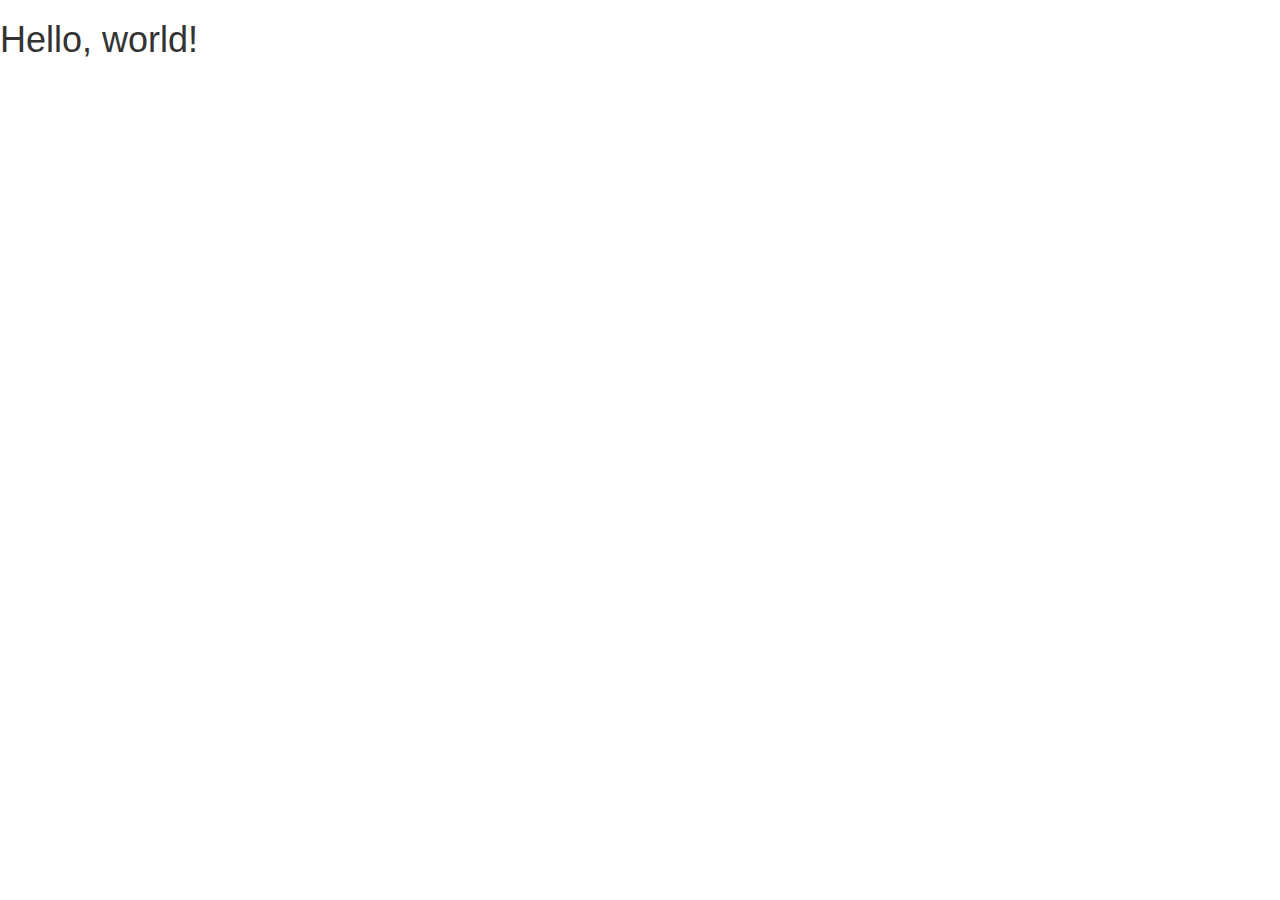
==== index.html @ 0de35a8e "start bootstrap project" ====
<!DOCTYPE html>
<html lang="en">
  <head>
    <meta charset="utf-8">
    <meta http-equiv="X-UA-Compatible" content="IE=edge">
    <meta name="viewport" content="width=device-width, initial-scale=1">
    <!-- The above 3 meta tags *must* come first in the head; any other head content must come *after* these tags -->
    <title>Bootstrap 101 Template</title>

    <!-- Bootstrap -->
    <link href="css/bootstrap.min.css" rel="stylesheet">

    <!-- HTML5 shim and Respond.js for IE8 support of HTML5 elements and media queries -->
    <!-- WARNING: Respond.js doesn't work if you view the page via file:// -->
    <!--[if lt IE 9]>
      <script src="https://oss.maxcdn.com/html5shiv/3.7.3/html5shiv.min.js"></script>
      <script src="https://oss.maxcdn.com/respond/1.4.2/respond.min.js"></script>
    <![endif]-->
  </head>
  <body>
    <h1>Hello, world!</h1>

    <!-- jQuery (necessary for Bootstrap's JavaScript plugins) -->
    <script src="https://ajax.googleapis.com/ajax/libs/jquery/1.12.4/jquery.min.js"></script>
    <!-- Include all compiled plugins (below), or include individual files as needed -->
    <script src="js/bootstrap.min.js"></script>
  </body>
</html>
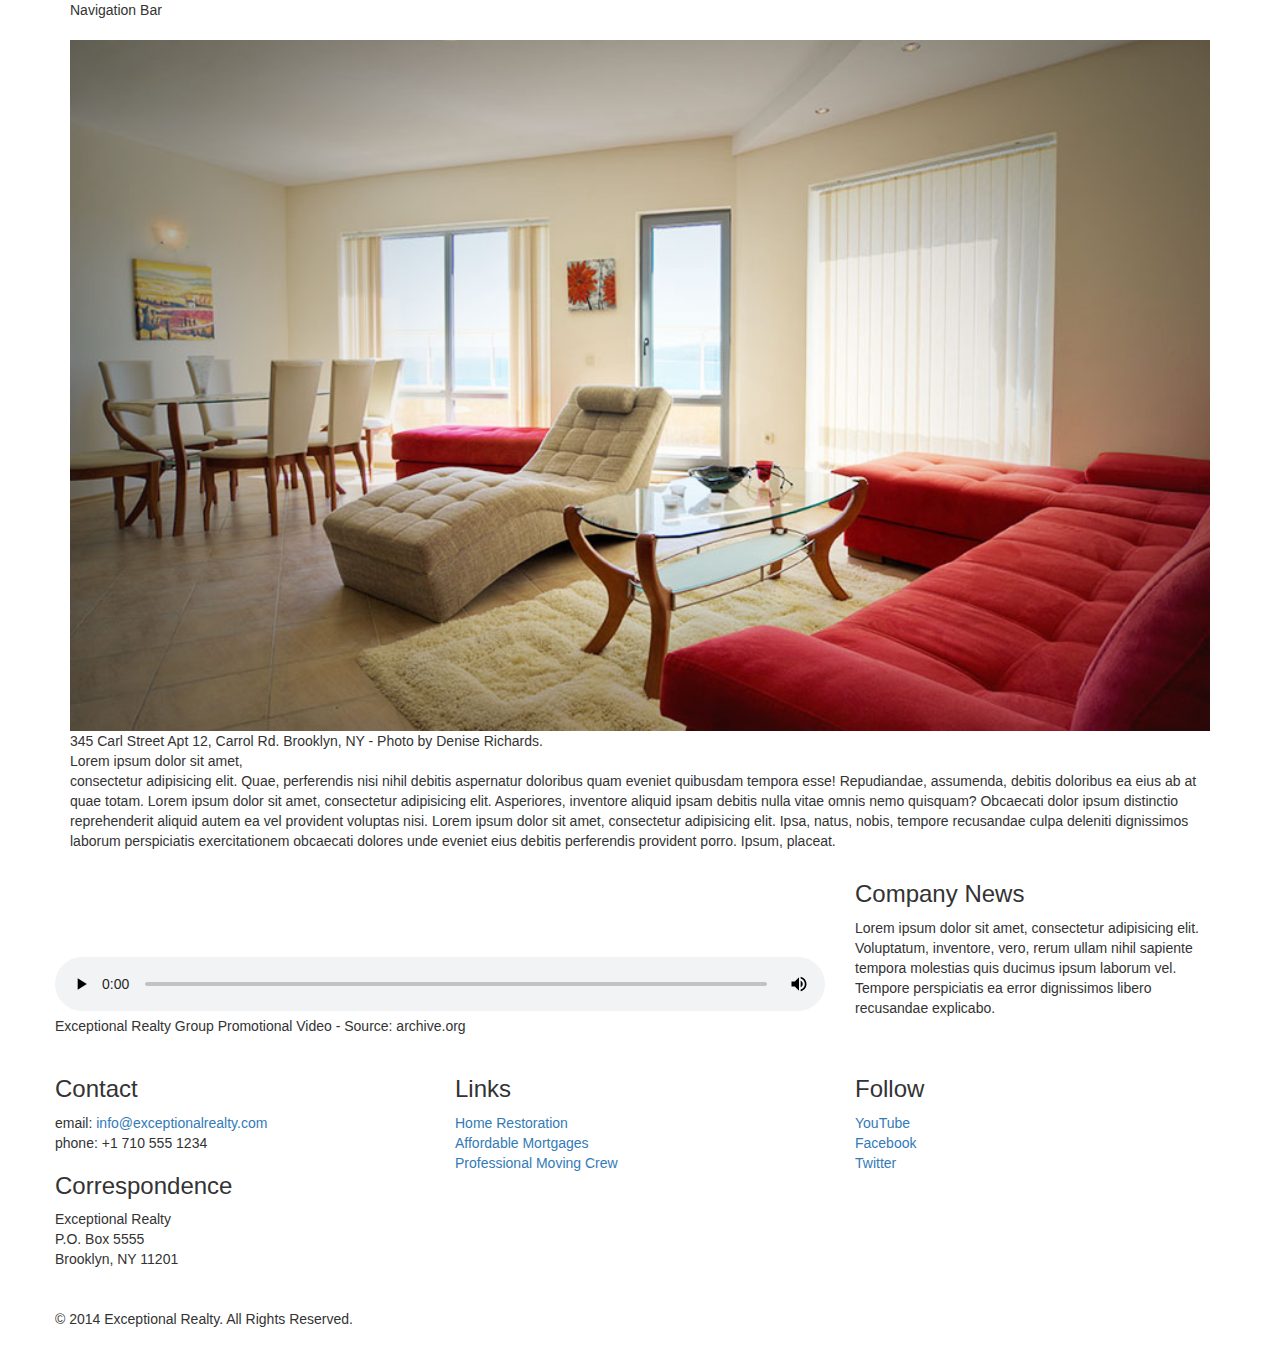
==== commit 9a068dca: "finish layout" ====
--- a/index.html
+++ b/index.html
@@ -5,10 +5,11 @@
     <meta http-equiv="X-UA-Compatible" content="IE=edge">
     <meta name="viewport" content="width=device-width, initial-scale=1">
     <!-- The above 3 meta tags *must* come first in the head; any other head content must come *after* these tags -->
-    <title>Bootstrap 101 Template</title>
+    <title>Exceptional Realty Group - Luxury Homes - About</title>
 
     <!-- Bootstrap -->
     <link href="css/bootstrap.min.css" rel="stylesheet">
+    <link rel="stylesheet" href="css/style.css">
 
     <!-- HTML5 shim and Respond.js for IE8 support of HTML5 elements and media queries -->
     <!-- WARNING: Respond.js doesn't work if you view the page via file:// -->
@@ -18,7 +19,83 @@
     <![endif]-->
   </head>
   <body>
-    <h1>Hello, world!</h1>
+    <div class="container">
+      <div class="row">
+        <div class="col-sm-12">
+          Navigation Bar 
+        </div>
+      </div>
+
+      <div class="row">
+      <div class="col-sm-12">
+                  <figure>
+            <img src="images/intro-pic.jpg" alt="A beautiful living room." title="Welcome to Exceptional Realty Group">
+            <figcaption>345 Carl Street Apt 12, Carrol Rd. Brooklyn, NY - Photo by Denise Richards.</figcaption>
+          </figure>
+
+          <p>Lorem ipsum dolor sit amet,<br> consectetur adipisicing elit. Quae, perferendis nisi nihil debitis aspernatur doloribus quam eveniet quibusdam tempora esse! Repudiandae, assumenda, debitis doloribus ea eius ab at quae totam. Lorem ipsum dolor sit amet, consectetur adipisicing elit. Asperiores, inventore aliquid ipsam debitis nulla vitae omnis nemo quisquam? Obcaecati dolor ipsum distinctio reprehenderit aliquid autem ea vel provident voluptas nisi. Lorem ipsum dolor sit amet, consectetur adipisicing elit. Ipsa, natus, nobis, tempore recusandae culpa deleniti dignissimos laborum perspiciatis exercitationem obcaecati dolores unde eveniet eius debitis perferendis provident porro. Ipsum, placeat.</p>
+      </div>
+
+      <div class="row">
+        <div class="col-sm-8">
+          <figure>
+            <video controls>
+              <source src="videos/real-estate.mp4" type="video/mp4"> 
+              <source src="videos/real-estate.ogv" type="video/ogg">
+              Your browser does not support HTML5 video. <a href="http://browsehappy.com" target="_blank">Please upgrade your browser</a>.
+            </video>
+            <figcaption>Exceptional Realty Group Promotional Video - Source: archive.org</figcaption>
+          </figure>
+        </div>
+
+        <div class="col-sm-4">
+          <h3>Company News</h3>
+          <p>Lorem ipsum dolor sit amet, consectetur adipisicing elit. Voluptatum, inventore, vero, rerum ullam nihil sapiente tempora molestias quis ducimus ipsum laborum vel. Tempore perspiciatis ea error dignissimos libero recusandae explicabo.</p>        
+        </div>
+      
+      </div>
+      
+      <div class="row">
+        <div class="col-sm-4">
+        <h3>Contact</h3>          
+        <p>
+            email: <a href="mailto:info@exceptionalrealty.com">info@exceptionalrealty.com</a><br>
+            phone: +1 710 555 1234
+          </p>
+          <h3>Correspondence</h3>
+          <address>
+            Exceptional Realty<br>
+            P.O. Box 5555<br>
+            Brooklyn, NY 11201
+          </address></div>
+
+        <div class="col-sm-4">
+          <h3>Links</h3>
+          <p>
+            <a href="#" target="_blank">Home Restoration</a><br>
+            <a href="#" target="_blank">Affordable Mortgages</a><br>
+            <a href="#" target="_blank">Professional Moving Crew</a>
+          </p>
+        </div>
+
+        <div class="col-sm-4">
+          <h3>Follow</h3>
+          <p>
+            <a href="#" target="_blank">YouTube</a><br>
+            <a href="#" target="_blank">Facebook</a><br>
+            <a href="#" target="_blank">Twitter</a>
+          </p>
+        </div>
+      </div>
+
+      <div class="row">
+        <div class="col-sm-12">
+          &copy; 2014 Exceptional Realty. All Rights Reserved.
+        </div>
+      </div>
+
+    </div><!-- container -->
+
 
     <!-- jQuery (necessary for Bootstrap's JavaScript plugins) -->
     <script src="https://ajax.googleapis.com/ajax/libs/jquery/1.12.4/jquery.min.js"></script>
--- a/css/style.css
+++ b/css/style.css
@@ -0,0 +1,12 @@
+/*/////// MEDIA ////////*/
+
+img, video, audio, iframe, table, form {
+  width: 100%; /* IE */
+  max-width: 100%; /* FF, Safari, Chrome */
+}
+
+/*/////// LAYOUT STYLES ////////*/
+
+.row {
+	margin-bottom: 20px;
+}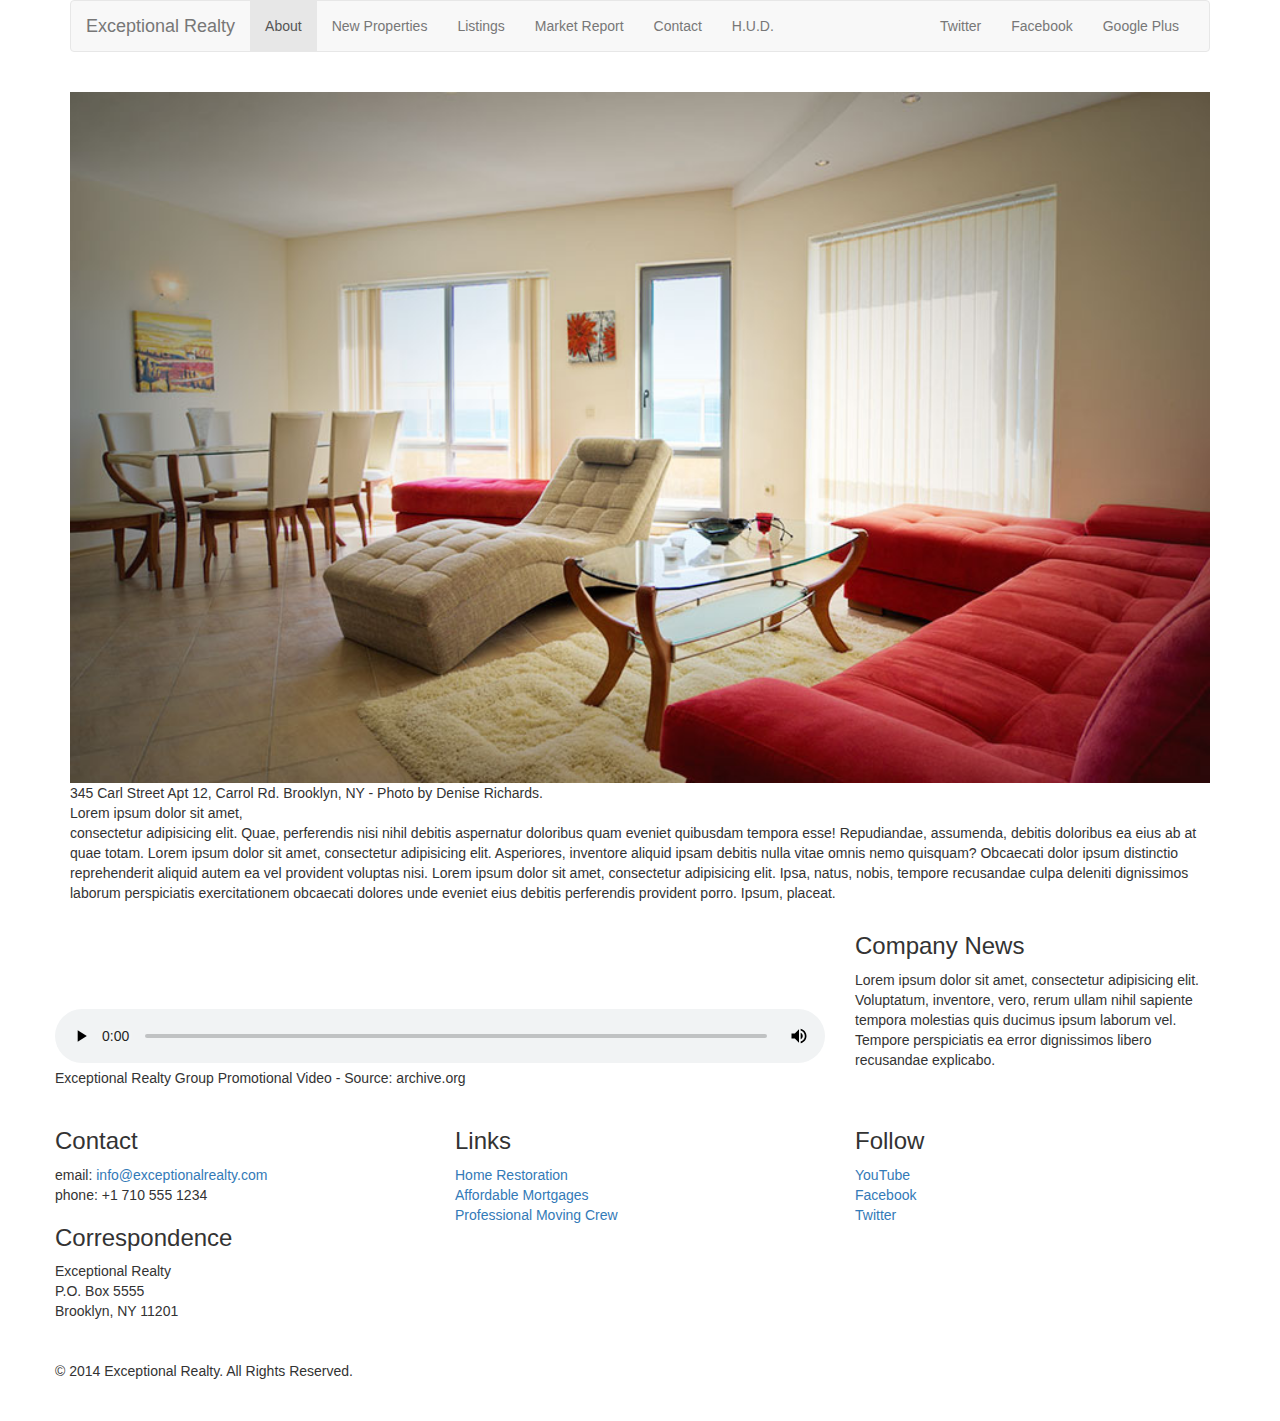
==== commit 59664b6b: "Finish navbar" ====
--- a/index.html
+++ b/index.html
@@ -22,7 +22,38 @@
     <div class="container">
       <div class="row">
         <div class="col-sm-12">
-          Navigation Bar 
+          <nav class="navbar navbar-default">
+            <div class="container-fluid">
+              <!-- Brand and toggle get grouped for better mobile display -->
+              <div class="navbar-header">
+                <button type="button" class="navbar-toggle collapsed" data-toggle="collapse" data-target="#bs-example-navbar-collapse-1" aria-expanded="false">
+                  <span class="sr-only">Toggle navigation</span>
+                  <span class="icon-bar"></span>
+                  <span class="icon-bar"></span>
+                  <span class="icon-bar"></span>
+                </button>
+                <a class="navbar-brand" href="#">Exceptional Realty</a>
+              </div>
+
+              <!-- Collect the nav links, forms, and other content for toggling -->
+              <div class="collapse navbar-collapse" id="bs-example-navbar-collapse-1">
+                <ul class="nav navbar-nav">
+                  <li class="active"><a href="#">About <span class="sr-only">(current)</span></a></li>
+                  <li><a href="#">New Properties</a></li>
+                  <li><a href="#">Listings</a></li>
+                  <li><a href="#">Market Report</a></li>
+                  <li><a href="#">Contact</a></li>
+                  <li><a href="#" target="_blank">H.U.D.</a></li>
+                </ul>
+                <!-- social nav links -->
+                <ul class="nav navbar-nav navbar-right">
+                  <li><a class="twit" href="#" title="Twitter">Twitter</a></li>
+                  <li> <a class="fbook" href="#" title="Facebook">Facebook</a></li>
+                  <li><a class="gplus" href="#" title="Google Plus">Google Plus</a></li>
+                </ul>
+              </div><!-- /.navbar-collapse -->
+            </div><!-- /.container-fluid -->
+          </nav>
         </div>
       </div>
 
